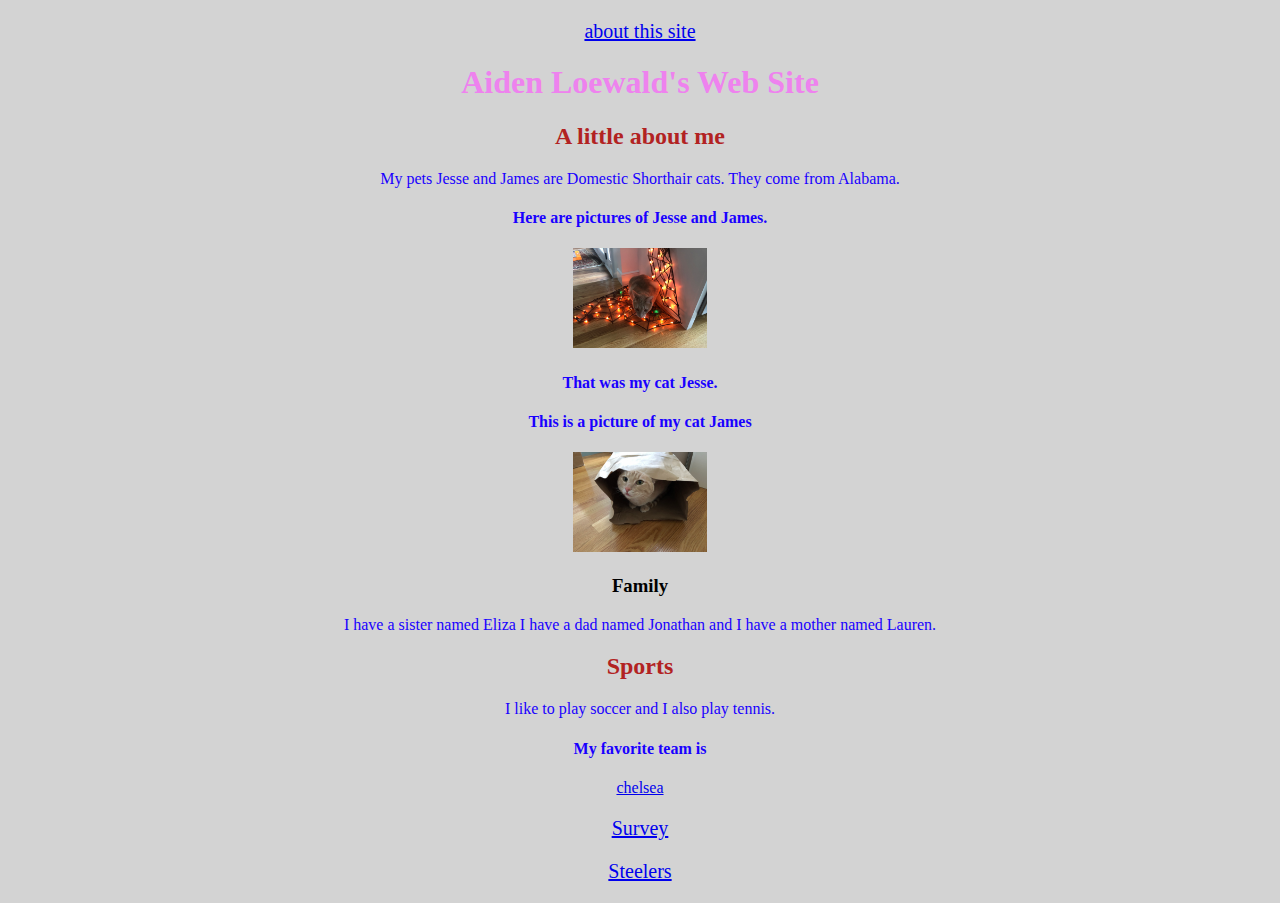
==== index.html @ 342da2ab "Steelers commit 4" ====
<!DOCTYPE html>
<html lang="en">
<head>
    <link href="resources/CSS/index.css" rel="stylesheet"  type="text/css">



    <meta charset="UTF-8">
    <meta name="viewport" content="width=device-width, initial-scale=1.0">
    <title>Aiden's Web Page </title>
    
</head>
<body>
    <div id="introduction">
        <p style="font-size: 20px; color: navy;">
          <a href="about.html"> 
              about this site
          </a>
        </p>
    </div>

    <div>
        <p id="cool">
          <h1 id="cool">Aiden Loewald's Web Site</h1>
        </p>
    </div>

    <h2>A little about me </h2>
    <p>My pets Jesse and James  are Domestic Shorthair cats.
         They come from Alabama.</p>
         <h4>Here are pictures of Jesse and James.</h4>
         <img src="resources/images/IMG_1606.JPG" alt="Jesse's photo" height=100px>
         <h4>That was my cat Jesse.</h4>



         <h4>This is a picture of my cat James</h4>
         <img src="resources/images/James.JPG" alt="Jame's photo" height=100px>

         <h3>Family</h3>

         <p>I have a sister named Eliza
              I have a dad named Jonathan and I have a mother named Lauren.</p>
      

      <h2>Sports</h2>
      
      <P> I like to play soccer and I also play tennis.</P>

      

      <h4> My favorite team is </h4>

      <a href="https://www.google.com/search?q=chelsea+players+roster&source=lmns&bih=535&biw=811&hl=en&sa=X&ved=2ahUKEwji5u6I_a3uAhWRUs0KHVa1AhQQ_AUoAHoECAEQAA">chelsea</a>



      



</body>
<footer >
    
    
    <div id="survey_info">
        <p style="font-size: 20px; color: mediumturquoise;">
           <a href="survey.html">Survey</a> 
        </p>
     </div>

     <div>
         <p style="font-size: 20px; color: black;">
            <a href="steelers.html">Steelers</a>
         </p>
     </div>
    

    
</footer>
</html>
---- resources/CSS/index.css ----
h1 {
    color: deepskyblue;
}

h2 {
    color: firebrick;
}

li {
    color: green;
}
p,h4{
    color: rgb(25, 0, 255);
}
* {
    background-color: lightgray;
    text-align: center;
}

#cool {
    color: violet;
    font-family: cursive;
    width: 10;
}
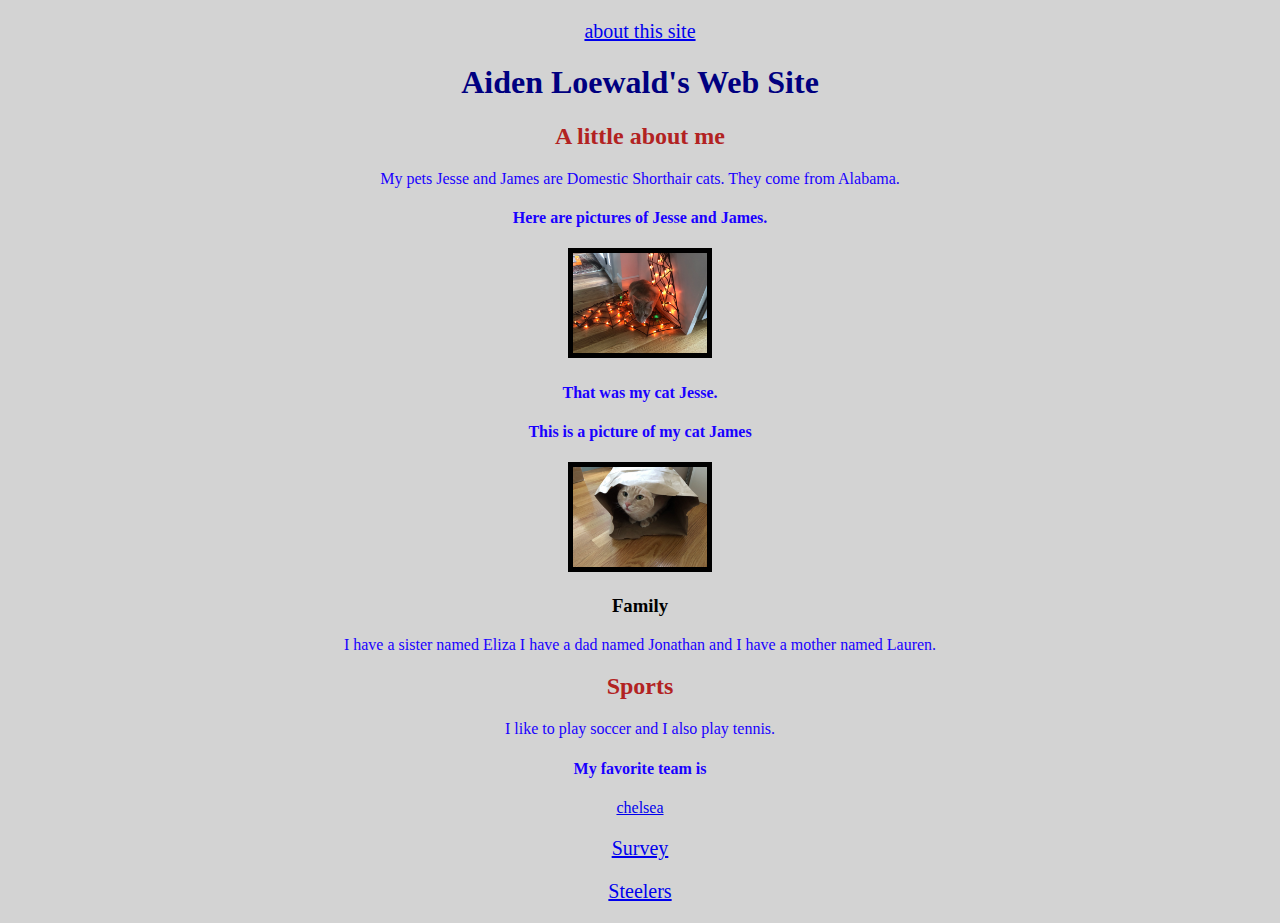
==== commit 3611b593: "Border commit" ====
--- a/index.html
+++ b/index.html
@@ -29,13 +29,13 @@
     <p>My pets Jesse and James  are Domestic Shorthair cats.
          They come from Alabama.</p>
          <h4>Here are pictures of Jesse and James.</h4>
-         <img src="resources/images/IMG_1606.JPG" alt="Jesse's photo" height=100px>
+         <img id="image" src="resources/images/IMG_1606.JPG" alt="Jesse's photo" height=100px>
          <h4>That was my cat Jesse.</h4>
 
 
 
          <h4>This is a picture of my cat James</h4>
-         <img src="resources/images/James.JPG" alt="Jame's photo" height=100px>
+         <img id="image" src="resources/images/James.JPG" alt="Jame's photo" height=100px>
 
          <h3>Family</h3>
 
--- a/resources/CSS/index.css
+++ b/resources/CSS/index.css
@@ -18,11 +18,13 @@
 }
 
 #cool {
-    color: violet;
+    color: navy;
     font-family: cursive;
     width: 10;
 }
 
-
+#image {
+    border: 5px solid black;
+}
      
      
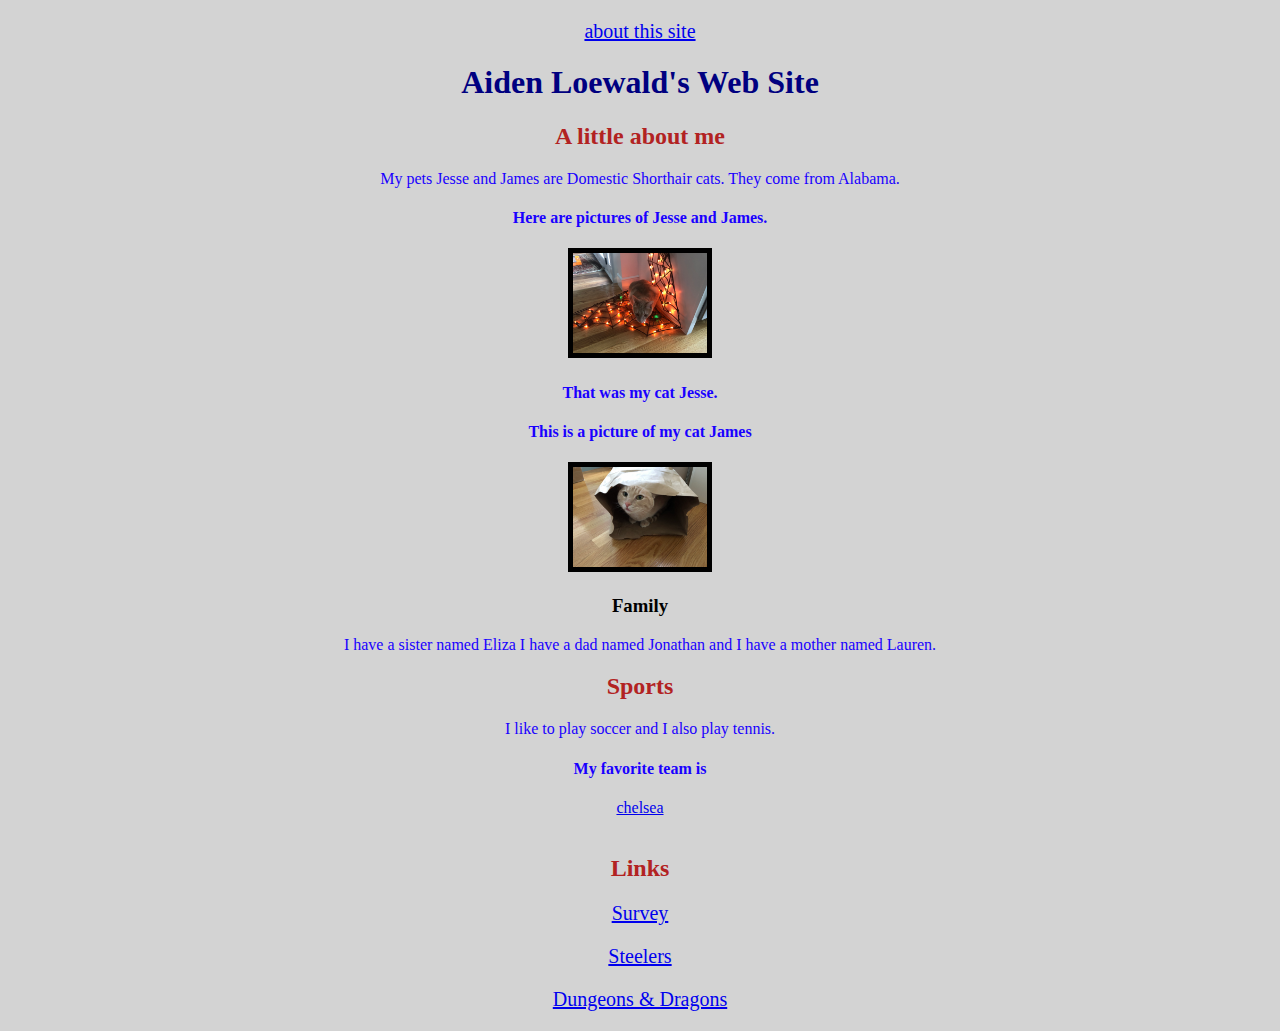
==== commit e5273bd7: "D & D commit" ====
--- a/index.html
+++ b/index.html
@@ -59,8 +59,13 @@
 
 
 
-</body>
-<footer >
+<br>
+<br>
+
+
+    <h2>
+        Links
+    </h2>
     
     
     <div id="survey_info">
@@ -74,8 +79,16 @@
             <a href="steelers.html">Steelers</a>
          </p>
      </div>
+
+     <div>
+         <p style="color: lightseagreen; font-size: 20px;">
+            <a href="d&d.html">Dungeons & Dragons</a>
+         </p>
+     </div>
     
+</body>
+  <footer>
 
-    
-</footer>
+  </footer>  
+
 </html>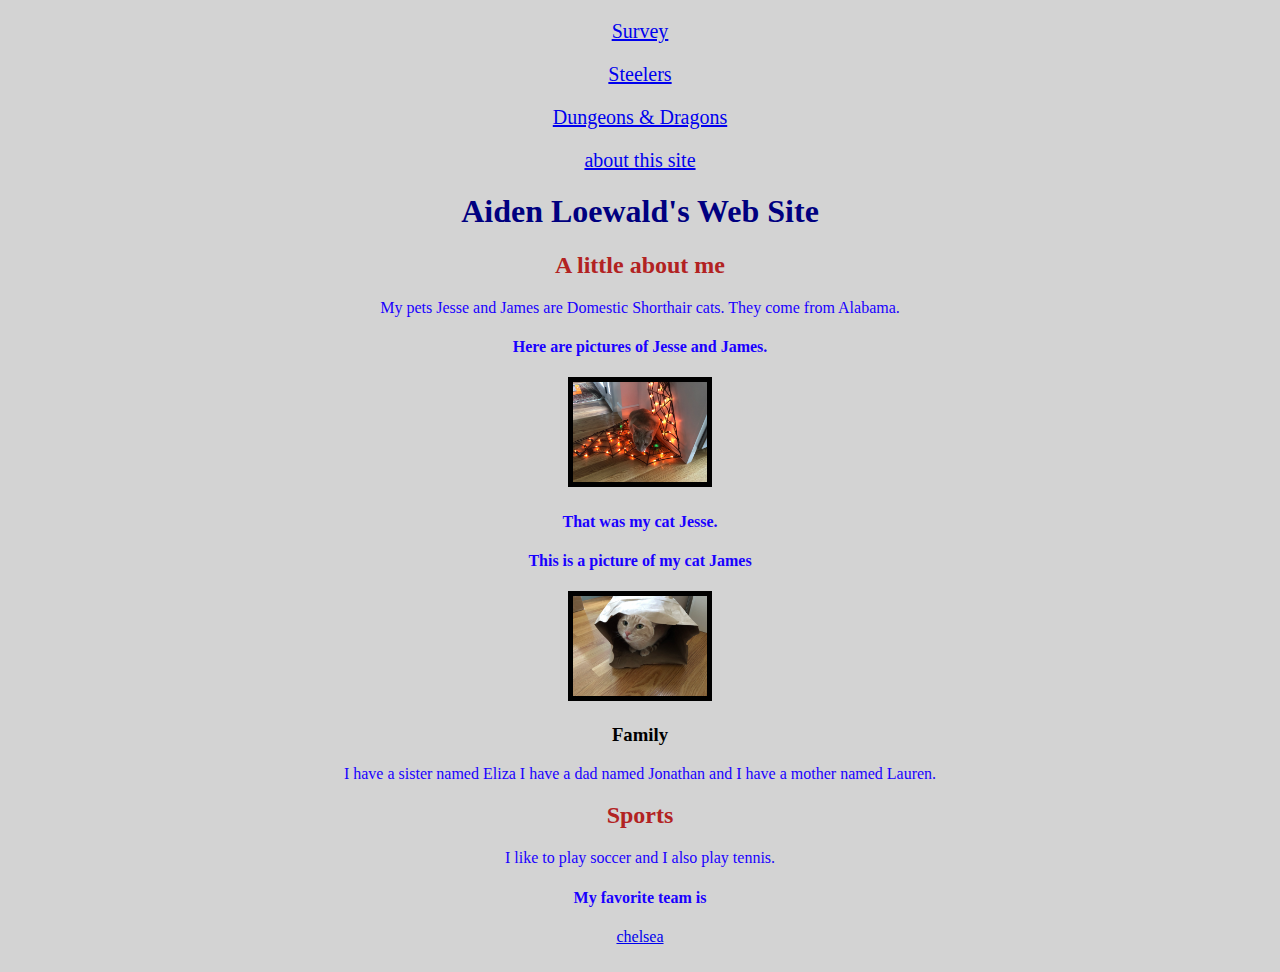
==== commit ee59c1b0: "Please work commit" ====
--- a/index.html
+++ b/index.html
@@ -1,9 +1,28 @@
 <!DOCTYPE html>
 <html lang="en">
 <head>
+      
+    <div id="survey_info">
+        <p style="font-size: 20px; color: mediumturquoise;">
+           <a href="survey.html">Survey</a> 
+        </p>
+     </div>
+
+     <div>
+         <p style="font-size: 20px; color: black;">
+            <a href="steelers.html">Steelers</a>
+         </p>
+     </div>
+
+     <div>
+         <p style="color: lightseagreen; font-size: 20px;">
+            <a href="dnd.html">Dungeons & Dragons</a>
+         </p>
+     </div>
     <link href="resources/CSS/index.css" rel="stylesheet"  type="text/css">
 
-
+    
+    <link  href="../aidenwebpage/resources/CSS/index.css" rel="stylesheet" type="text/css">
 
     <meta charset="UTF-8">
     <meta name="viewport" content="width=device-width, initial-scale=1.0">
@@ -63,29 +82,8 @@
 <br>
 
 
-    <h2>
-        Links
-    </h2>
     
-    
-    <div id="survey_info">
-        <p style="font-size: 20px; color: mediumturquoise;">
-           <a href="survey.html">Survey</a> 
-        </p>
-     </div>
-
-     <div>
-         <p style="font-size: 20px; color: black;">
-            <a href="steelers.html">Steelers</a>
-         </p>
-     </div>
-
-     <div>
-         <p style="color: lightseagreen; font-size: 20px;">
-            <a href="d&d.html">Dungeons & Dragons</a>
-         </p>
-     </div>
-    
+   
 </body>
   <footer>
 
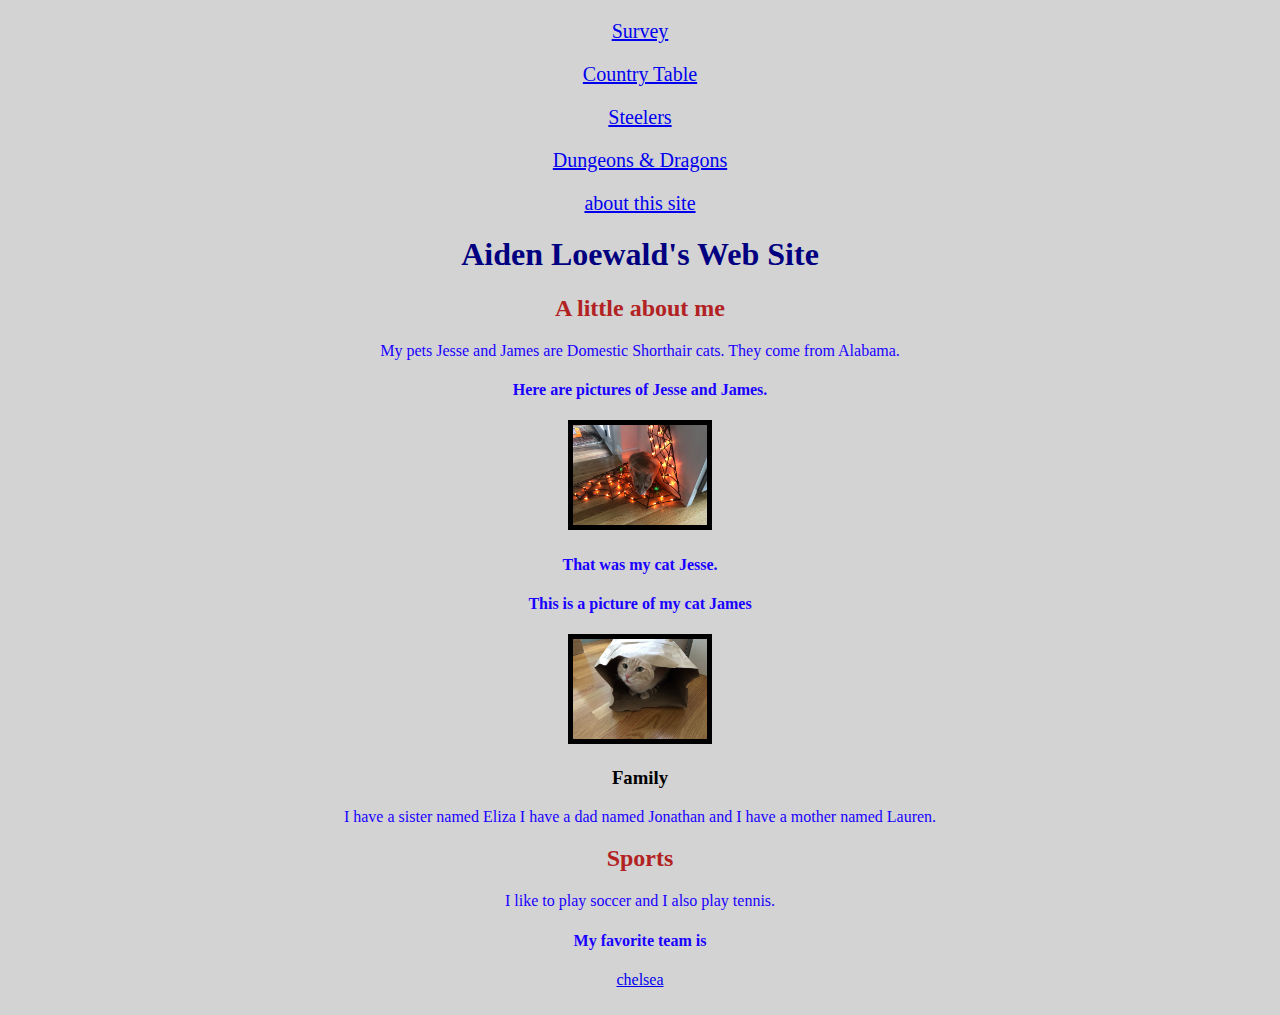
==== commit 92f23541: "table commit" ====
--- a/index.html
+++ b/index.html
@@ -7,6 +7,13 @@
            <a href="survey.html">Survey</a> 
         </p>
      </div>
+
+     <div id="table1">
+        <p style="font-size: 20px; color: mediumturquoise;">
+           <a href="table1.html">Country Table</a> 
+        </p>
+     </div>
+
 
      <div>
          <p style="font-size: 20px; color: black;">
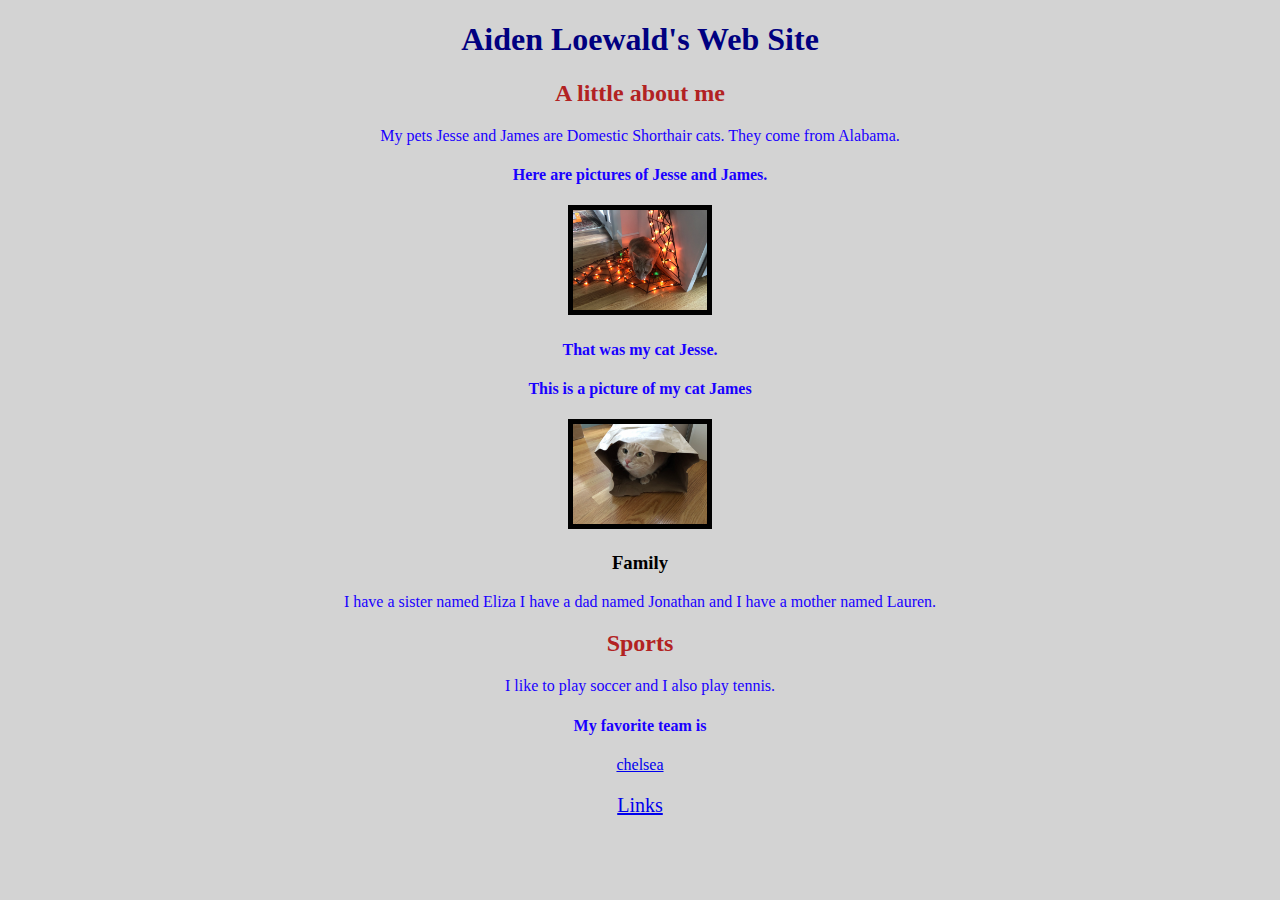
==== commit 37874def: "Links commit" ====
--- a/index.html
+++ b/index.html
@@ -2,30 +2,8 @@
 <html lang="en">
 <head>
       
-    <div id="survey_info">
-        <p style="font-size: 20px; color: mediumturquoise;">
-           <a href="survey.html">Survey</a> 
-        </p>
-     </div>
+    
 
-     <div id="table1">
-        <p style="font-size: 20px; color: mediumturquoise;">
-           <a href="table1.html">Country Table</a> 
-        </p>
-     </div>
-
-
-     <div>
-         <p style="font-size: 20px; color: black;">
-            <a href="steelers.html">Steelers</a>
-         </p>
-     </div>
-
-     <div>
-         <p style="color: lightseagreen; font-size: 20px;">
-            <a href="dnd.html">Dungeons & Dragons</a>
-         </p>
-     </div>
     <link href="resources/CSS/index.css" rel="stylesheet"  type="text/css">
 
     
@@ -37,13 +15,7 @@
     
 </head>
 <body>
-    <div id="introduction">
-        <p style="font-size: 20px; color: navy;">
-          <a href="about.html"> 
-              about this site
-          </a>
-        </p>
-    </div>
+    
 
     <div>
         <p id="cool">
@@ -81,19 +53,18 @@
 
 
 
-      
+    
 
 
+      <div id="Links">
+        <p style="font-size: 20px;">
+           <a href="links.html">Links</a> 
+        </p>
+     </div>
 
-<br>
-<br>
-
-
-    
    
 </body>
-  <footer>
-
-  </footer>  
+  
+   
 
 </html>